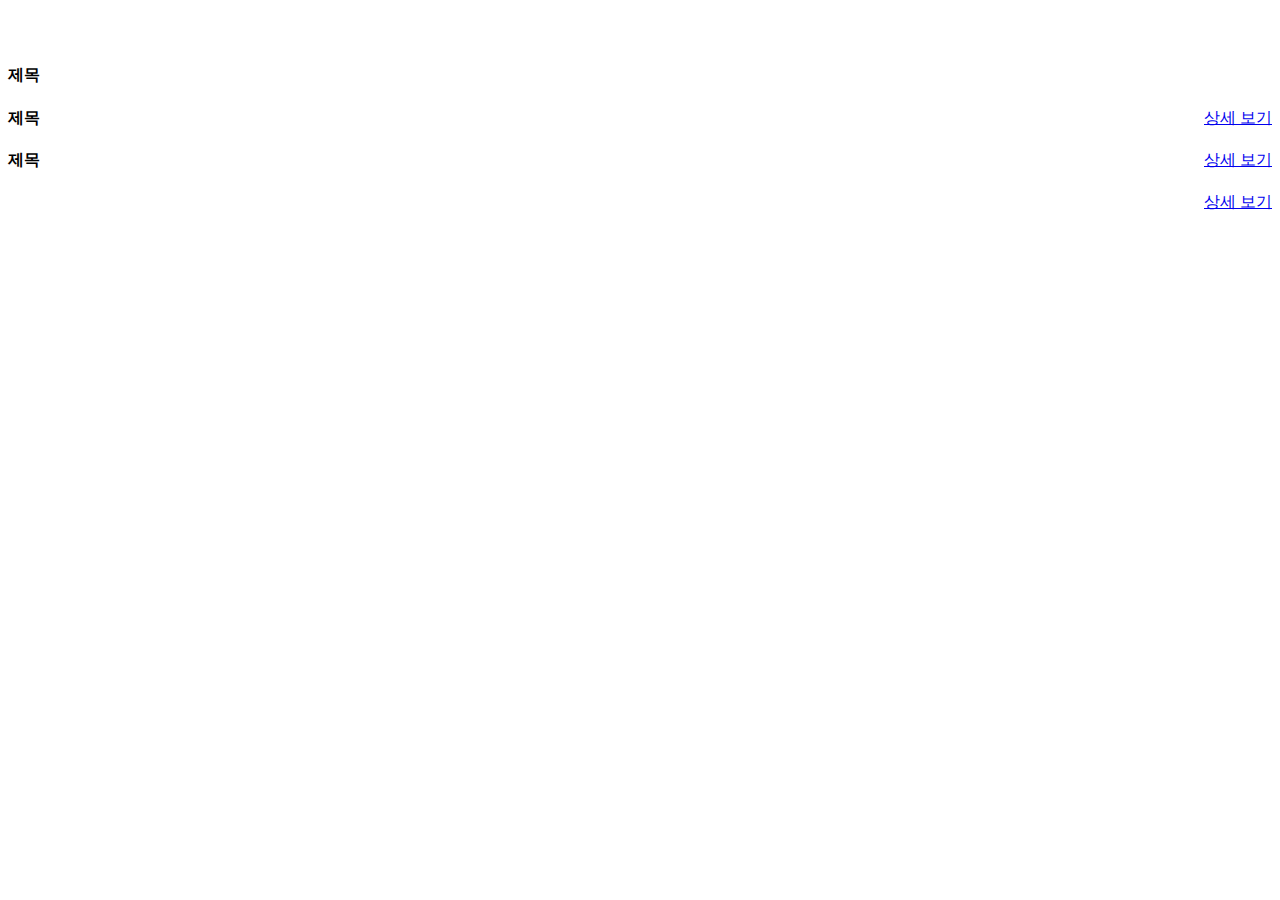
==== src/main/resources/templates/index.html @ ac281f19 "feat: 회원가입 페이지 작성 및 user api,view 컨트롤러 분리" ====
<html xmlns:th="http://www.thymeleaf.org" xmlns:sec="http://www.thymeleaf.org/extras/spring-security">
<meta charset="UTF-8">
<head th:replace="/header.html :: header"></head>
<body>
<div th:replace="/navi.html :: navi"></div>
<br><br>
<div class="container">
  <div class="card m-2">
    <div class="card-body">
      <div class="row">
        <div class="col">
          <h4 class="card-title">제목</h4>
        </div>
        <div class="col">
          <a href="#" class="btn btn-secondary" style="float: right">상세 보기</a>
        </div>
      </div>
    </div>
  </div>
  <div class="card m-2">
    <div class="card-body">
      <div class="row">
        <div class="col">
          <h4 class="card-title">제목</h4>
        </div>
        <div class="col">
          <a href="#" class="btn btn-secondary" style="float: right">상세 보기</a>
        </div>
      </div>
    </div>
  </div>
  <div class="card m-2">
    <div class="card-body">
      <div class="row">
        <div class="col">
          <h4 class="card-title">제목</h4>
        </div>
        <div class="col">
          <a href="#" class="btn btn-secondary" style="float: right">상세 보기</a>
        </div>
      </div>
    </div>
  </div>
</div>

<footer th:replace="/footer.html :: footer"></footer>
</body>
</html>
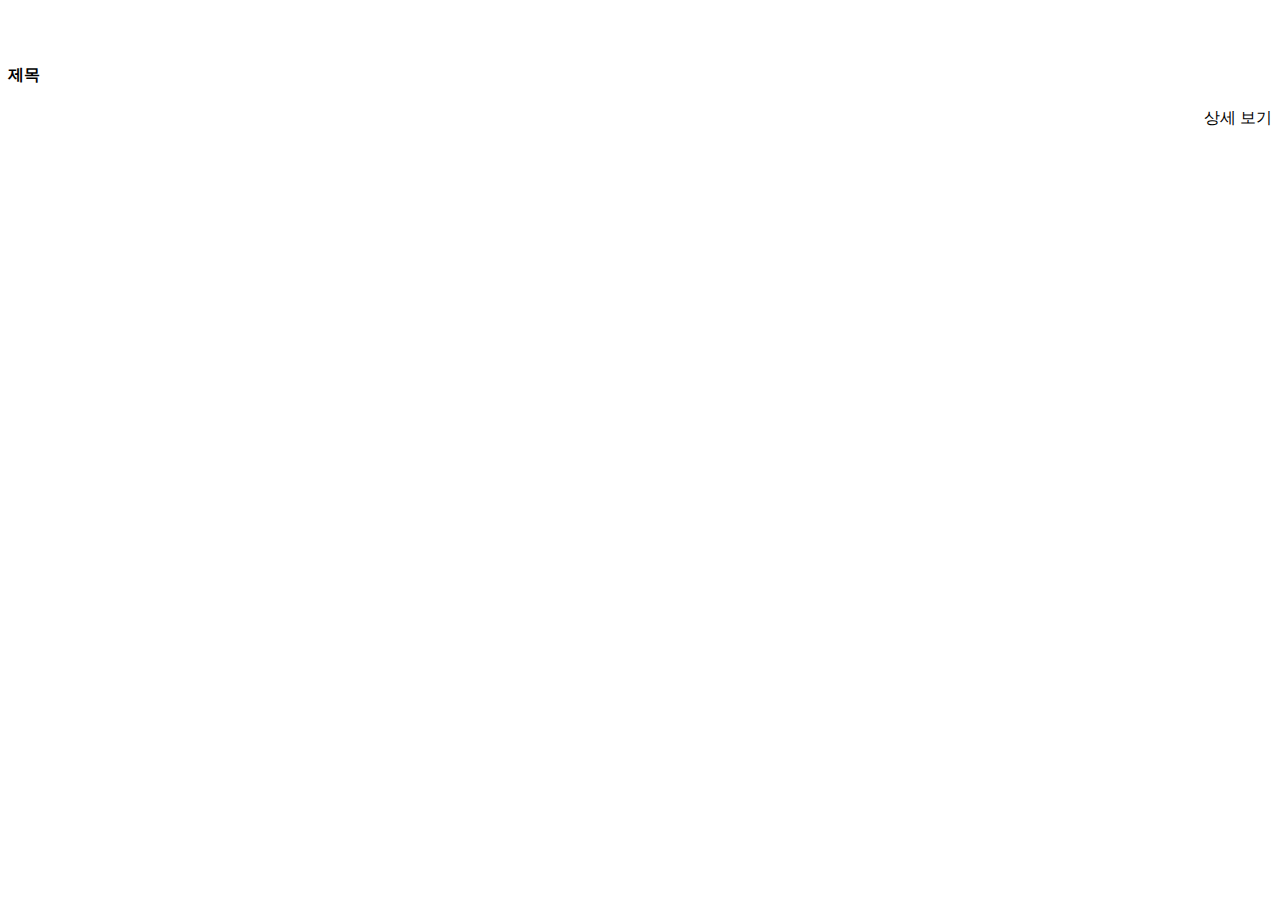
==== commit 53313abb: "feat: 게시물 목록, 예외처리 페이지 구현" ====
--- a/src/main/resources/templates/index.html
+++ b/src/main/resources/templates/index.html
@@ -1,48 +1,25 @@
 <html xmlns:th="http://www.thymeleaf.org" xmlns:sec="http://www.thymeleaf.org/extras/spring-security">
 <meta charset="UTF-8">
-<head th:replace="/header.html :: header"></head>
+<head th:replace="/layout/header.html :: header"></head>
 <body>
-<div th:replace="/navi.html :: navi"></div>
+<div th:replace="/layout/navigator.html :: navigator"></div>
 <br><br>
 <div class="container">
-  <div class="card m-2">
+  <div class="card m-2" th:each ="board : ${boards}">
     <div class="card-body">
       <div class="row">
         <div class="col">
-          <h4 class="card-title">제목</h4>
+          <h4 class="card-title" th:text="${board.title}">제목</h4>
         </div>
         <div class="col">
-          <a href="#" class="btn btn-secondary" style="float: right">상세 보기</a>
+          <a th:href="@{/board/{id}(id=${board.id})}" class="btn btn-secondary" style="float: right">상세 보기</a>
         </div>
       </div>
     </div>
   </div>
-  <div class="card m-2">
-    <div class="card-body">
-      <div class="row">
-        <div class="col">
-          <h4 class="card-title">제목</h4>
-        </div>
-        <div class="col">
-          <a href="#" class="btn btn-secondary" style="float: right">상세 보기</a>
-        </div>
-      </div>
-    </div>
-  </div>
-  <div class="card m-2">
-    <div class="card-body">
-      <div class="row">
-        <div class="col">
-          <h4 class="card-title">제목</h4>
-        </div>
-        <div class="col">
-          <a href="#" class="btn btn-secondary" style="float: right">상세 보기</a>
-        </div>
-      </div>
-    </div>
-  </div>
+
 </div>
 
-<footer th:replace="/footer.html :: footer"></footer>
+<footer th:replace="/layout/footer.html :: footer"></footer>
 </body>
 </html>